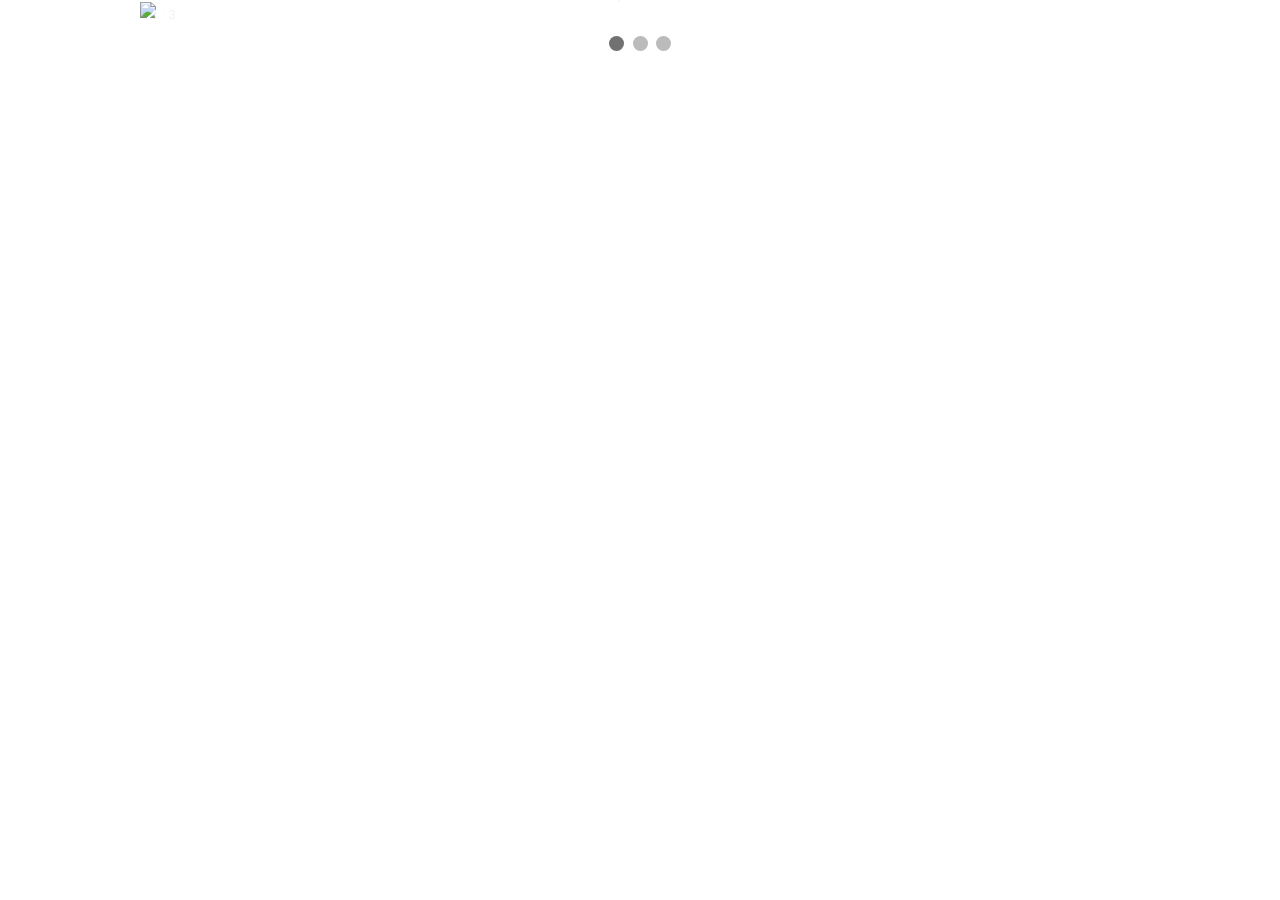
==== carousel.html @ d0b0fe0a "Add files via upload" ====
<!DOCTYPE html>
<html>
<head>
<meta name="viewport" content="width=device-width, initial-scale=1">
<style>
* {box-sizing: border-box}
body {font-family: Verdana, sans-serif; margin:0}
.mySlides {display: none}
img {vertical-align: middle;}

/* Slideshow container */
.slideshow-container {
  max-width: 1000px;
  position: relative;
  margin: auto;
}

/* Next & previous buttons */
.prev, .next {
  cursor: pointer;
  position: absolute;
  top: 50%;
  width: auto;
  padding: 16px;
  margin-top: -22px;
  color: white;
  font-weight: bold;
  font-size: 18px;
  transition: 0.6s ease;
  border-radius: 0 3px 3px 0;
  user-select: none;
}

/* Position the "next button" to the right */
.next {
  right: 0;
  border-radius: 3px 0 0 3px;
}

/* On hover, add a black background color with a little bit see-through */
.prev:hover, .next:hover {
  background-color: rgba(0,0,0,0.8);
}

/* Caption text */
.text {
  color: #f2f2f2;
  font-size: 15px;
  padding: 8px 12px;
  position: absolute;
  bottom: 8px;
  width: 100%;
  text-align: center;
}

/* Number text (1/3 etc) */
.numbertext {
  color: #f2f2f2;
  font-size: 12px;
  padding: 8px 12px;
  position: absolute;
  top: 0;
}

/* The dots/bullets/indicators */
.dot {
  cursor: pointer;
  height: 15px;
  width: 15px;
  margin: 0 2px;
  background-color: #bbb;
  border-radius: 50%;
  display: inline-block;
  transition: background-color 0.6s ease;
}

.active, .dot:hover {
  background-color: #717171;
}

/* Fading animation */
.fade {
  animation-name: fade;
  animation-duration: 1.5s;
}

@keyframes fade {
  from {opacity: .4} 
  to {opacity: 1}
}

/* On smaller screens, decrease text size */
@media only screen and (max-width: 300px) {
  .prev, .next,.text {font-size: 11px}
}
</style>
</head>
<body>

<div class="slideshow-container">

<div class="mySlides fade">
  <div class="numbertext">1 / 3</div>
  <img src="images/img1.jpg" style="width:100%">
  <div class="text">Caption Text</div>
</div>

<div class="mySlides fade">
  <div class="numbertext">2 / 3</div>
  <img src="images/img2.jpg" style="width:100%">
  <div class="text">Caption Two</div>
</div>

<div class="mySlides fade">
  <div class="numbertext">3 / 3</div>
  <img src="images/img3.jpg" style="width:100%">
  <div class="text">Caption Three</div>
</div>

<a class="prev" onclick="plusSlides(-1)">❮</a>
<a class="next" onclick="plusSlides(1)">❯</a>

</div>
<br>

<div style="text-align:center">
  <span class="dot" onclick="currentSlide(1)"></span> 
  <span class="dot" onclick="currentSlide(2)"></span> 
  <span class="dot" onclick="currentSlide(3)"></span> 
</div>

<script>
let slideIndex = 1;
showSlides(slideIndex);

function plusSlides(n) {
  showSlides(slideIndex += n);
}

function currentSlide(n) {
  showSlides(slideIndex = n);
}

function showSlides(n) {
  let i;
  let slides = document.getElementsByClassName("mySlides");
  let dots = document.getElementsByClassName("dot");
  if (n > slides.length) {slideIndex = 1}    
  if (n < 1) {slideIndex = slides.length}
  for (i = 0; i < slides.length; i++) {
    slides[i].style.display = "none";  
  }
  for (i = 0; i < dots.length; i++) {
    dots[i].className = dots[i].className.replace(" active", "");
  }
  slides[slideIndex-1].style.display = "block";  
  dots[slideIndex-1].className += " active";
}
</script>

</body>
</html>
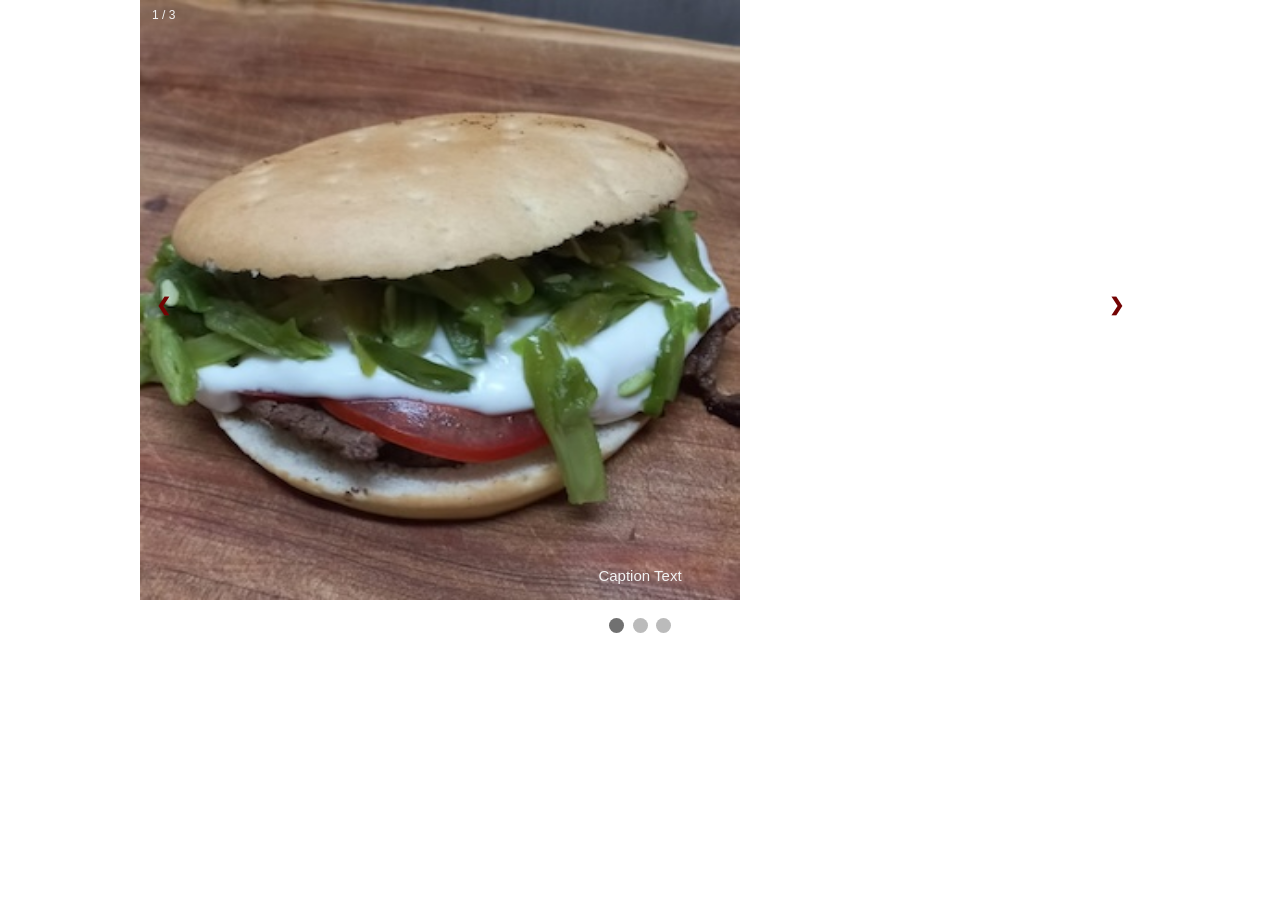
==== commit 0c0f70cc: "Update carousel.html" ====
--- a/carousel.html
+++ b/carousel.html
@@ -23,7 +23,7 @@
   width: auto;
   padding: 16px;
   margin-top: -22px;
-  color: white;
+  color: rgb(115, 3, 3);
   font-weight: bold;
   font-size: 18px;
   transition: 0.6s ease;
@@ -101,19 +101,19 @@
 
 <div class="mySlides fade">
   <div class="numbertext">1 / 3</div>
-  <img src="images/img1.jpg" style="width:100%">
+  <img src="images/img1.jpg" style="width:600px; height:600px;">
   <div class="text">Caption Text</div>
 </div>
 
 <div class="mySlides fade">
   <div class="numbertext">2 / 3</div>
-  <img src="images/img2.jpg" style="width:100%">
+  <img src="images/img2.jpg" style="width:600px; height:600px;">
   <div class="text">Caption Two</div>
 </div>
 
 <div class="mySlides fade">
   <div class="numbertext">3 / 3</div>
-  <img src="images/img3.jpg" style="width:100%">
+  <img src="images/img3.jpg" style="width:600px; height:600px;">
   <div class="text">Caption Three</div>
 </div>
 
